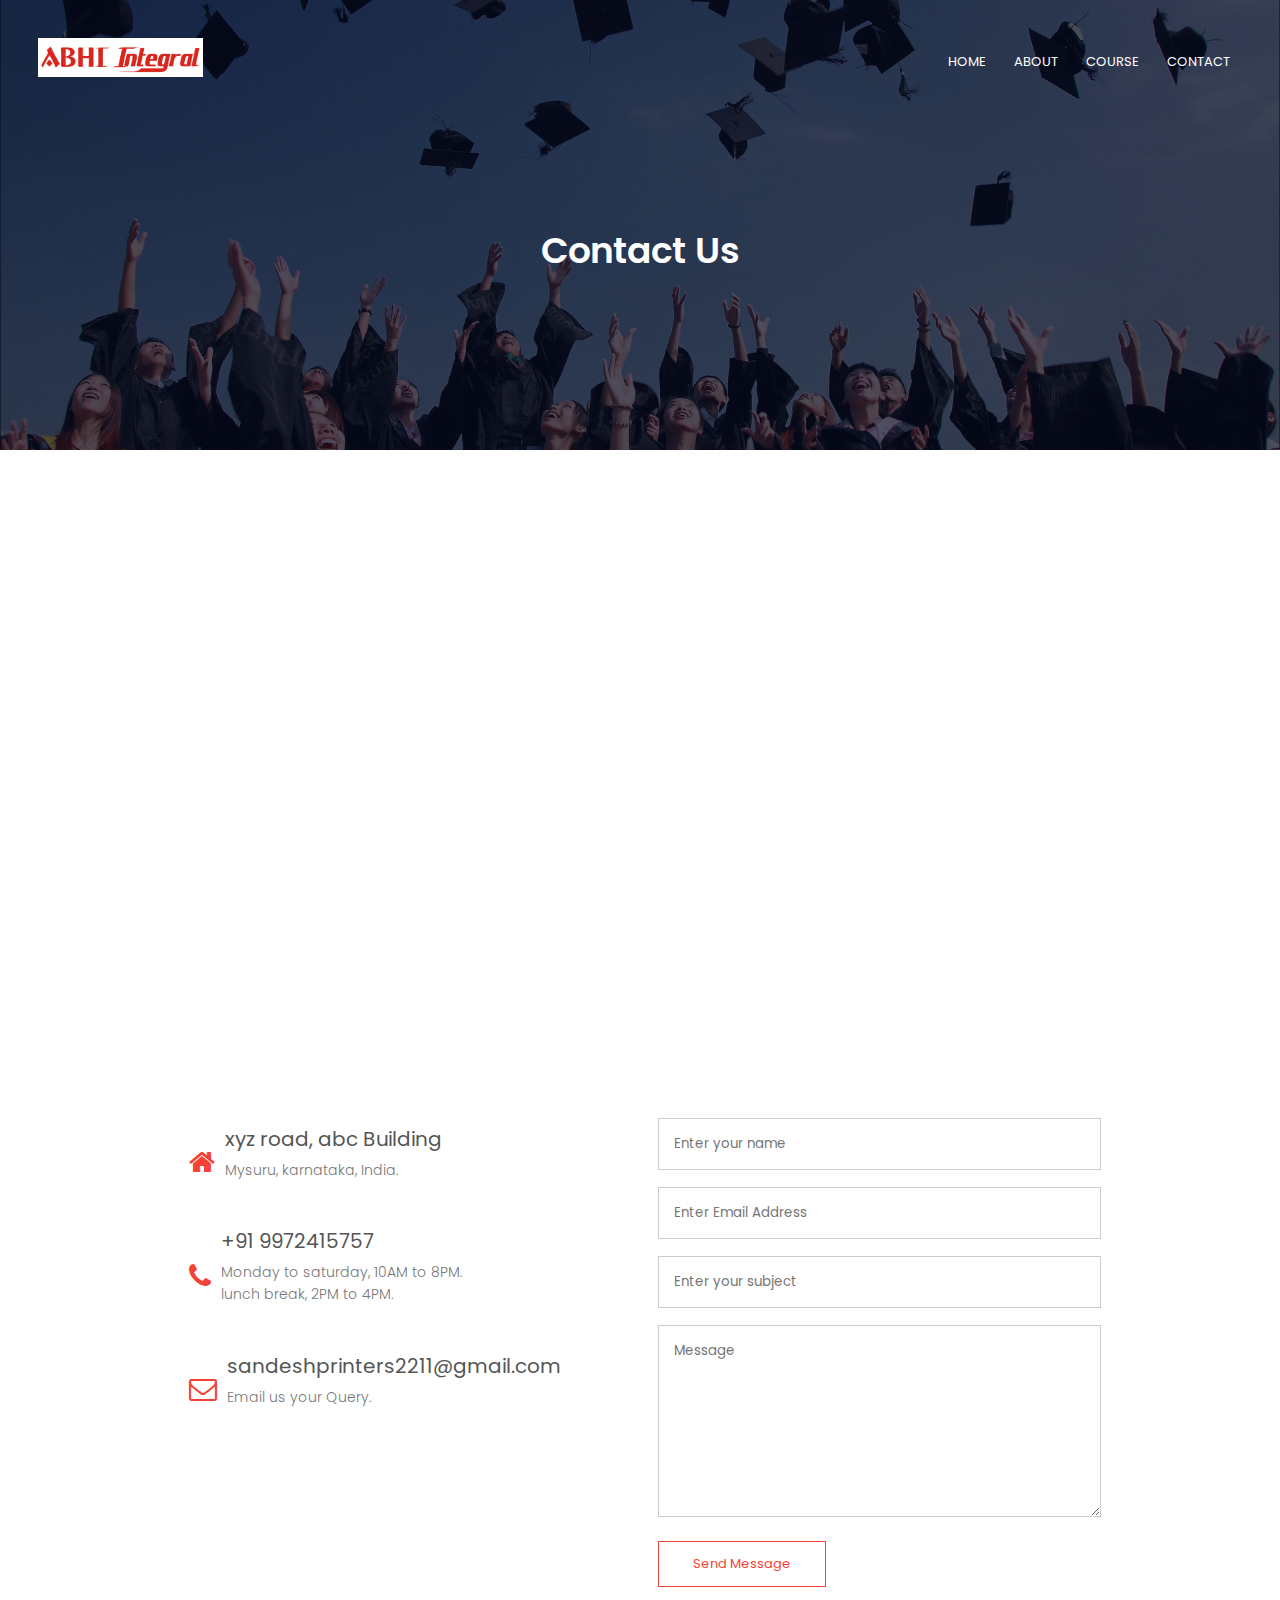
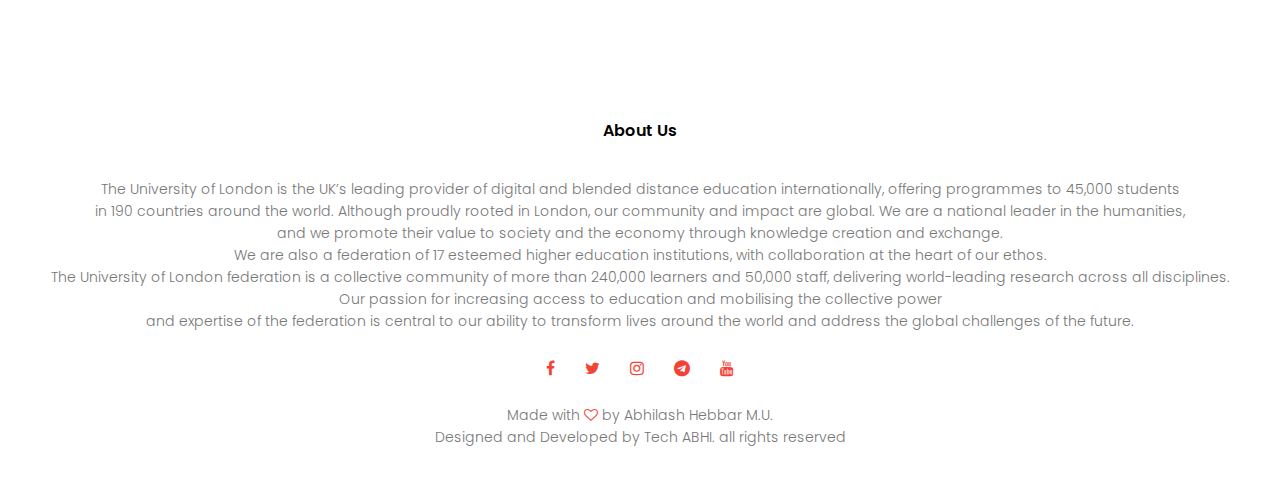
==== contact.html @ 2c4d57ea "Add files via upload" ====
<!DOCTYPE html>
<html>
<head>
            <meta name="viewport" content="with=device-width, initial-scale=1.0">
            <title>Tech ABHI</title>
			<link rel="stylesheet" href="style.css">
			<link rel="preconnect" href="https://fonts.gstatic.com">
			<link href="https://fonts.googleapis.com/css2?family=poppins:wght@100;200;300;400;600;700&display=swap" rel="stylesheet">
			<link rel="stylesheet" href="https://stackpath.bootstrapcdn.com/font-awesome/4.7.0/css/font-awesome.min.css">
</head>
<body>
<section class="Sub-header">
    <nav>
		<a href="index.html"><img src="images/AI2 logo.jpg"></a>
		<div class="nav-links" id="navLinks">
			<i class="fa fa-times" onclick="hideMenu()"></i>
			<ul>
			    <li><a href="index.html">HOME</a></li>
				<li><a href="about.html">ABOUT</a></li>
				<li><a href="course.html">COURSE</a></li>
				<li><a href="contact.html">CONTACT</a></li>
			</ul>
		</div>
		<i class="fa fa-bars" onclick="showMenu()"></i>
	</nav>
	<h1>Contact Us</h1>

</section>

<!---------- content us -------->

<section class="location">

	<iframe src="https://www.google.com/maps/embed?pb=!1m14!1m8!1m3!1d15593.949820794169!2d76.604686!3d12.2829252!3m2!1i1024!2i768!4f13.1!3m3!1m2!1s0x3baf651b028ebfd1%3A0x5486828ab098787b!2sABHI%20Integral!5e0!3m2!1sen!2sin!4v1721201043041!5m2!1sen!2sin" 
	width="600" height="450" style="border:0;" allowfullscreen="" loading="lazy" 
	referrerpolicy="no-referrer-when-downgrade"></iframe>
	
</section>

<section class="contact-us">

	<div class="row">
		<div class="contact-col">
			<div>
				<i class="fa fa-home"></i>
				<span>
					<h5>xyz road, abc Building</h5>
					<p>Mysuru, karnataka, India.</p>
				</span>
			</div>
			<div>
				<i class="fa fa-phone"></i>
				<span>
					<h5>+91 9972415757</h5>
					<p>Monday to saturday, 10AM to 8PM. <br> lunch break, 2PM to 4PM.</p>
				</span>
			</div>
			<div>
				<i class="fa fa-envelope-o"></i>
				<span>
					<h5>sandeshprinters2211@gmail.com</h5>
					<p>Email us your Query.</p>
				</span>
			</div>
		</div>
		<div class="contact-col">
			<form action="form-handler.php" method="post">
				<input type="text" name="name" placeholder="Enter your name" required>
				<input type="email" name="email" placeholder="Enter Email Address" required>
				<input type="text" name="subject" placeholder="Enter your subject" required>
				<textarea rows="8" name="message" placeholder="Message" required></textarea>
				<button typpe="Submit" class="hero-btn red-btn">Send Message</button>
			</form>
		</div>
	</div>
</section>

<!----------footer----------->

<section class="footer">
	<h4>About Us</h4>
	<p>The University of London is the UK’s leading provider of digital and blended distance education 
		internationally, offering programmes to 45,000 students<br>in 190 countries around the world. 
		Although proudly rooted in London, our community and impact are global.
        We are a national leader in the humanities,<br>and we promote their value to society and 
		the economy through knowledge creation and exchange.<br>We are also a federation of 17 esteemed
		higher education institutions, with collaboration at the heart of our ethos.<br>
		The University of London federation is a collective community of more than 240,000 learners and 
		50,000 staff, delivering world-leading research across all disciplines.<br>Our passion for increasing 
		access to education and mobilising the collective power<br>and expertise of the federation is central 
		to our ability to transform lives around the world and address the global challenges of the future.
		</p>
		<div class="icons">
			<i class="fa fa-facebook"></i>
			<i class="fa fa-twitter"></i>
			<i class="fa fa-instagram"></i>
			<i class="fa fa-telegram"></i>
			<i class="fa fa-youtube"></i>
		</div>
		<p>Made with <i class="fa fa-heart-o"></i> by Abhilash Hebbar M.U.<br> Designed and Developed by Tech ABHI. all rights reserved</p>
</section>


<!-----------JavaScript for Toggle Menu------------------------------------->
<script>

	var navlinks = document.getElementById("navLinks");

	function showMenu(){
		navLinks.style.right = "0";
	}
	function hideMenu(){
		navLinks.style.right = "-200px";
	}


</script>


</body>
</html>
---- style.css ----
*{
    margin: 0;
    padding: 0;
	font-family: 'poppins', sans-serif;
}
.header{
    min-height: 100vh;
    width: 100%;
    background-image: linear-gradient(rgba(4,9,30,0.7),rgba(4,9,30,0.7)),url(images/banner.png);
    background-position: center;
    background-size: cover;
    position: relative;
}
nav{
    display: flex;
	padding: 3% 3%;
	justify-content: space-between;
	align-items: center;
}
nav img{
    width: 165px;
}
.nav-links{
    flex: 1;
	text-align: right;
}
.nav-links ul li{
    list-style:none;
	display: inline-block;
	padding: 8px 12px;
	position: relative;
}
.nav-links ul li a{
    color:#fff;
	text-decoration: none;
	font-size: 13px;
}
.nav-links ul li::after{
    content: "";
    width: 0%;
	height: 2px;
	background: #f44336;
	display: block;
	margin: auto;
	transition: 0.5s;
}
.nav-links ul li:hover::after{
    width: 100%;
}
.text-box{
    width: 90%;
    color: #fff;
    position: absolute;
    top: 50%;
    left: 50%;
    transform: translate(-50%,-50%);
    text-align: center;
}
.text-box h1{
    font-size: 50px;
}
.text-box p{
    margin: 10px 0 40px;
    font-size: 18px;
    color: #fff;
}
.hero-btn{
    display: inline-block;
    text-decoration: none;
    color: #fff;
    border: 1px solid #fff;
    padding: 12px 34px;
    font-size: 13px;
    background: transparent;
    position: relative;
    cursor: pointer;
}
.hero-btn:hover{
    border: 1px solid #f44336;
    background: #f44336;
    transition: 1s;
}

nav .fa{
    display: none;
}

@media(max-width: 700px){
    .text-box h1{
        font-size: 20px;
    }
    .nav-links ul li{
        display: block;
    }
    .nav-links{
        position: fixed;
        background: #f44336;
        height: 100vh;
        width: 200px;
        top: 0;
        right: -200;
        text-align: left;
        z-index: 2;
        transition: 1s;
    }
    nav .fa{
        display: block;
        color: #fff;
        margin: 10px;
        font-size: 22px;
        cursor: pointer;
    }
    .nav-links ul{
        padding: 30px;
    }
}

/*-------- course ----------*/

.course{
    width: 80%;
    margin: auto;
    text-align: center;
    padding-top: 100px;
}
h1{
    font-size: 36px;
    font-weight: 600;
}

p{
    color: #777;
    font-size: 14px;
    font-weight: 300;
    line-height: 22px;
    padding: 10px;
}

.row{
    margin: 5%;
    display: flex;
    justify-content: space-between;
}
.course-col{
    flex-basis: 31%;
    background: #fff3f3;
    border-radius: 10px;
    margin-bottom: 5%;
    padding: 20px 12px;
    box-sizing: border-box;
    transition: 0.5s;
}
h3{
    text-align:center;
    font-weight: 600;
    margin: 10px 0;
}
.course-col:hover{
    box-shadow: 0 0 20px 0px rgba(0,0,0,0.2);
}
@media(max-width: 700px){
    .row{
        flex-direction: column;
    }
}

/*-------- campus ----------*/

.campus{
    width: 80%;
    margin: auto;
    text-align: center;
    padding-top: 50px;
}
.campus-col{
    flex-basis: 32%;
    border-radius: 10px;
    margin-bottom: 30px;
    position: relative;
    overflow: hidden;
}
.campus-col img{
    width: 100%;
    display: block;
}
.layer{
    background: transparent;
    height: 100%;
    width: 100%;
    position: absolute;
    top: 0;
    left: 0;
    transition: 0.5s;
}
.layer:hover{
    background: rgba(226,0,0,0.7);
}
.layer h3{
    width: 100%;
    font-weight: 500;
    color: #fff;
    font-size: 26px;
    bottom: 0;
    left: 50%;
    transform: translateX(-50%);
    position: absolute;
    opacity: 0;
    transition: 0.5s;
}
.layer:hover h3{
    bottom: 49%;
    opacity: 1;
}

/*-------- facilitie ----------*/

.facilities{
    width: 80%;
    margin: auto;
    text-align: center;
    padding-top: 100px;
}
.facilities-col{
    flex-basis: 31%;
    border-radius: 10px;
    margin-bottom: 5%;
    text-align: left;
}
.facilities-col img{
    width: 100%;
    border-radius: 10px;
}

.facilities-col p{
    padding: 0;
}
.facilities-col h3{
    margin-top: 16px;
    margin-bottom: 15px;
    text-align: left;
}

/*-------- testimonials ----------*/

.testimonials{
    width: 80%;
    margin: auto;
    padding-top: 100px;
    text-align: center;
}
.testimonial-col{
    flex-basis: 44%;
    border-radius: 10px;
    margin-bottom: 5%;
    text-align: left;
    background: #fff3f3;
    padding: 25px;
    cursor: pointer;
    display: flex;
}
.testimonial-col img{
    height: 40px;
    margin-left: 5px;
    margin-right: 30px;
    border-radius: 50%;
}
.testimonial-col p{
    padding: 0;
}
.testimonial-col h3{
    margin-top: 15px;
    text-align: left;
}
.testimonial-col .fa{
    color: #f44336;
}
@media(max-width: 700px){
    .testimonial-col img{
        margin-left: 5px;
        margin-right: 15px;
    }
}

/*-------- Call to Action ----------*/

.Cta{
    margin: 100px auto;
    width: 80%;
    background-image: linear-gradient(rgba(0,0,0,0.7), rgba(0,0,0,0.7)), url(images/banner2.jpg);
    background-position: center;
    background-size: cover;
    border-radius: 10px;
    text-align: center;
    padding: 100px 0;
}

.Cta h1{
    color:#fff;
    margin-bottom: 40px;
    padding: 0;
}

@media(max-width: 700px){
    .Cta h1{
        font-size: 24px;
    }
}
/*-------- footer ----------*/

.footer{
    width: 100%;
    text-align: center;
    padding: 30px 0;
}
.footer h4{
    margin-bottom: 25px;
    margin-top: 20px;
    font-weight: 600;
}
.icons .fa{
    color: #f44336;
    margin: 0 13px;
    cursor: pointer;
    padding: 18px 0;
}
.fa-heart-o{
    color: #f44336;
}

/*-------- about us page ----------*/

.Sub-header{
    height: 50vh;
    width: 100%;
    background-image: linear-gradient(rgba(4,9,30,0.7),rgba(4,9,30,0.7)), url(images/background.jpg);
    background-position: center;
    background-size: cover;
    text-align: center;
    color: #fff;
}
.Sub-header h1{
    margin-top: 100px;
}

.about-us{
    width:80%;
    margin: auto;
    padding-top: 80px;
    padding-bottom: 50px;
}
.about-col{
    flex-basis: 48%;
    padding: 30px 2px;
}
.about-col img{
    width: 100%;
}
.about-col h1{
    padding-top: 0;
}
.about-col p{
    padding: 15px 0 25px;
}
.red-btn{
    border: 1px solid #f44336;
    background: transparent;
    color: #f44336;
}
.red-btn:hover{
    color: #fff;
}

/*-------- blog-contant ----------*/

.blog-contant{
    width: 80%;
    margin: auto;
    padding: 60px 0;
}
.blog-left{
    flex-basis: 65%;
}
.blog-left img{
    width: 100%;
}
.blog-left h2{
    color: #222;
    font-weight: 600;
    margin: 30px 0;
}
.blog-left p{
    color: #999;
    padding: 0;
}

.blog-right{
    flex-basis: 32%;
}
.blog-right h3{
    background: #f44336;
    color: #fff;
    padding: 7px 0;
    font-size: 16px;
    margin-bottom: 20px;
}
.blog-right div{
    display: flex;
    align-items: center;
    justify-content: space-between;
    color: #555;
    padding: 8px;
    box-sizing: border-box;
}
.comment-box{
    border: 1px solid #ccc;
    margin: 50px 0;
    padding: 10px 20px;
}
.comment-box h3{
    text-align: left;
}
.comment-form input, .comment-form textarea{
    width: 100%;
    padding: 10px;
    margin: 15px 0;
    box-sizing: border-box;
    border: none;
    outline: none;
    background: #f0f0f0;
}
.comment-box button{
    margin: 10px 0;
}

@media(max-width:700px){
    .Sub-header h1{
        font-size: 24px;
    }
}

/*-------- contact us page ----------*/

.location{
    width: 80%;
    margin: auto;
    padding: 80px 0;
}
.location iframe{
    width: 100%;
}
.contact-us{
    width: 80%;
    margin: auto;
}
.contact-col{
    flex-basis: 48%;
    margin-bottom: 30px;
}

.contact-col div{
    display: flex;
    align-items: center;
    margin-bottom: 40px;
}
.contact-col div .fa{
    font-size: 28px;
    color: #f44336;
    margin: 10px;
    margin-top: 30px;
}
.contact-col div p{
    padding: 0;
}
.contact-col div h5{
    font-size: 20px;
    margin-bottom: 5px;
    color: #555;
    font-weight: 400;
}
.contact-col input, .contact-col textarea{
    width: 100%;
    padding: 15px;
    margin-bottom: 17px;
    outline: none;
    border: 1px solid #ccc;
    box-sizing: border-box;
}
Edit
Copy code
.login {
    width: 300px;
    margin: 40px auto;
    padding: 20px;
    border: 1px solid #ccc;
    border-radius: 10px;
    box-shadow: 0 0 10px rgba(0, 0, 0, 0.1);
}

.login h1 {
    text-align: center;
    margin-bottom: 20px;
}

.login form {
    display: flex;
    flex-direction: column;
    align-items: center;
}

.login label {
    margin-bottom: 10px;
}

.login input[type="text"], .login input[type="password"] {
    width: 100%;
    padding: 10px;
    margin-bottom: 20px;
    border: 1px solid #ccc;
}

.login input[type="submit"] {
    width: 100%;
    padding: 10px;
    background-color: #4CAF50;
    color: #fff;
    border: none;
    border-radius: 10px;
    cursor: pointer;
}
.login input[type="submit"]:hover {
    background-color: #3e8e41;
}

.login p {
    text-align: center;
    margin-top: 20px;
}

.login a {
    text-decoration: none;
    color: #4CAF50;
}

.login a:hover {
    color: #3e8e41;
}
.application-form {
    max-width: 600px;
    margin: 40px auto;
    padding: 20px;
    background-color: #f9f9f9;
    border: 1px solid #ccc;
    box-shadow: 0 0 10px rgba(0, 0, 0, 0.1);
  }
  
  .form-group {
    margin-bottom: 20px;
  }
  
  label {
    display: block;
    margin-bottom: 10px;
  }
  
  input, select, textarea {
    width: 100%;
    padding: 10px;
    margin-bottom: 20px;
    border: 1px solid #ccc;
  }
  
  button[type="submit"] {
    background-color: #4CAF50;
    color: #fff;
    padding: 10px 20px;
    border: none;
    border-radius: 5px;
    cursor: pointer;
  }
  
  button[type="submit"]:hover {
    background-color: #3e8e41;
  }
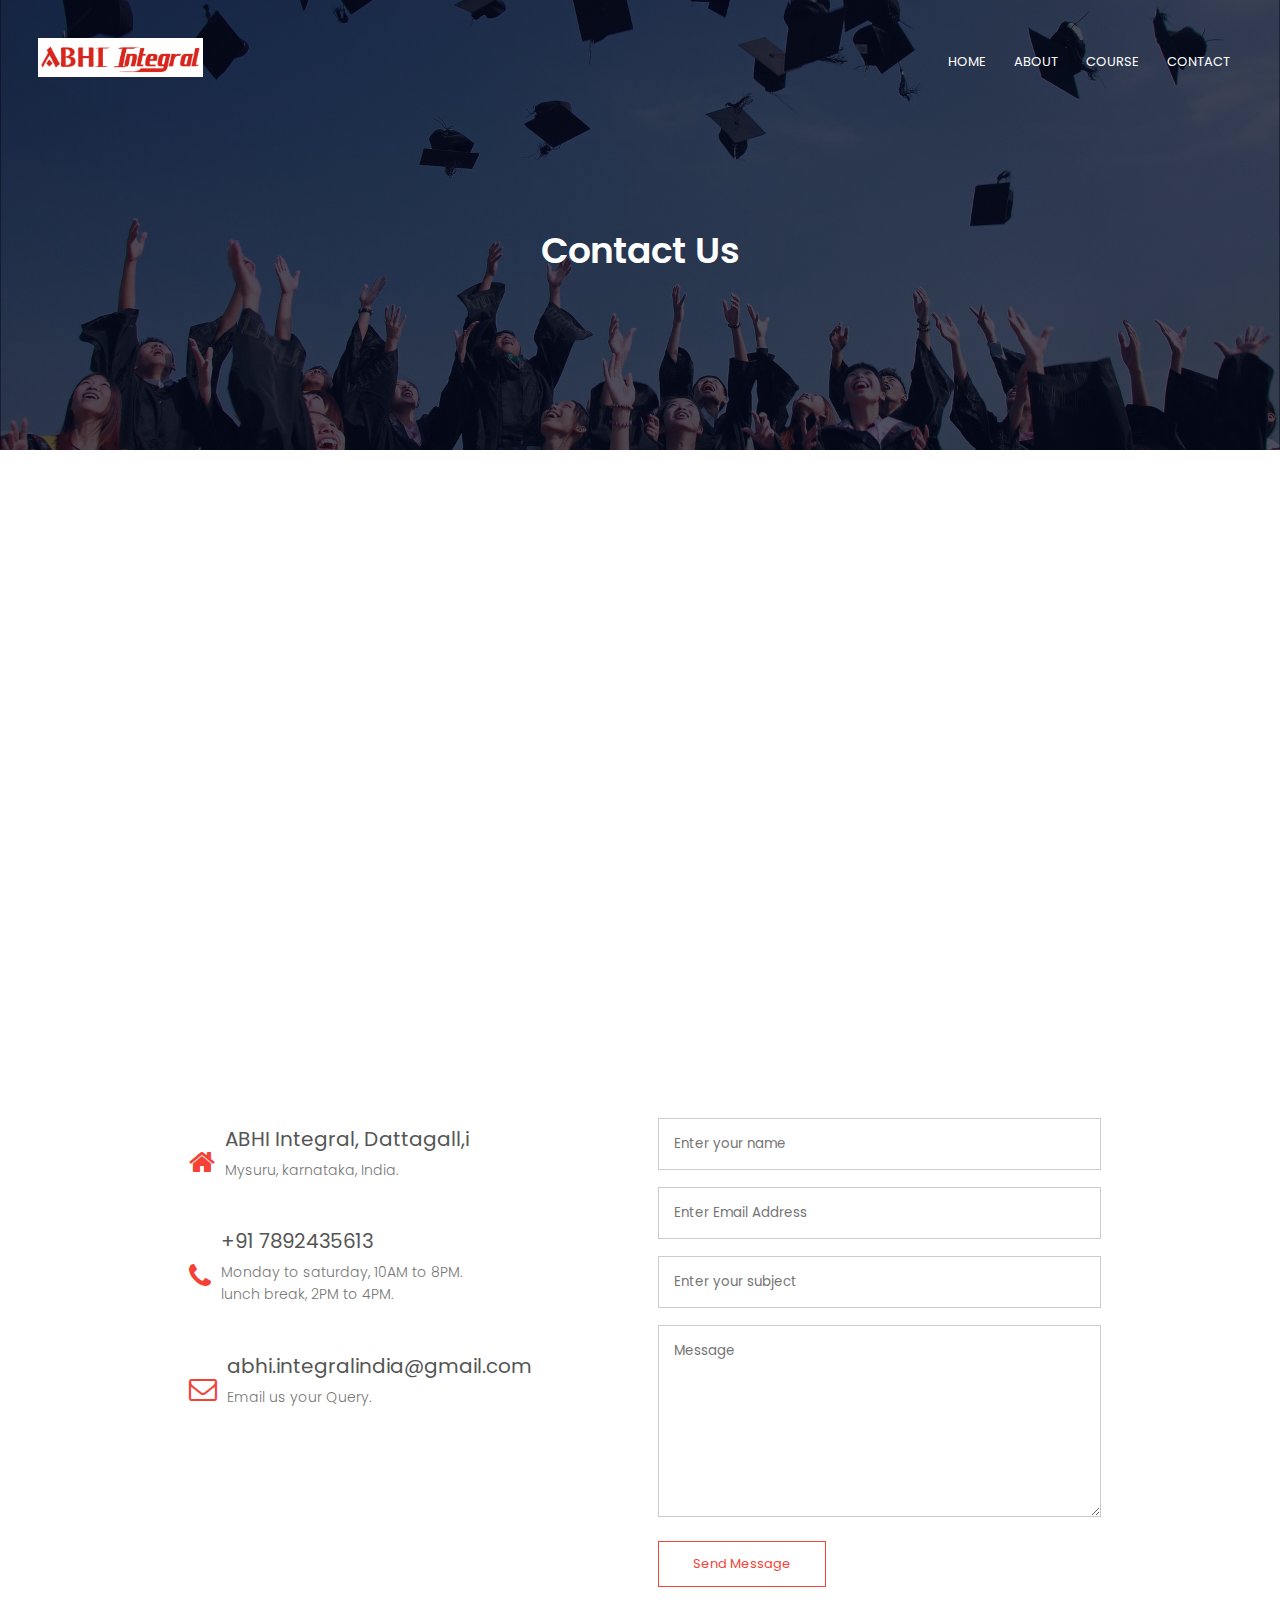
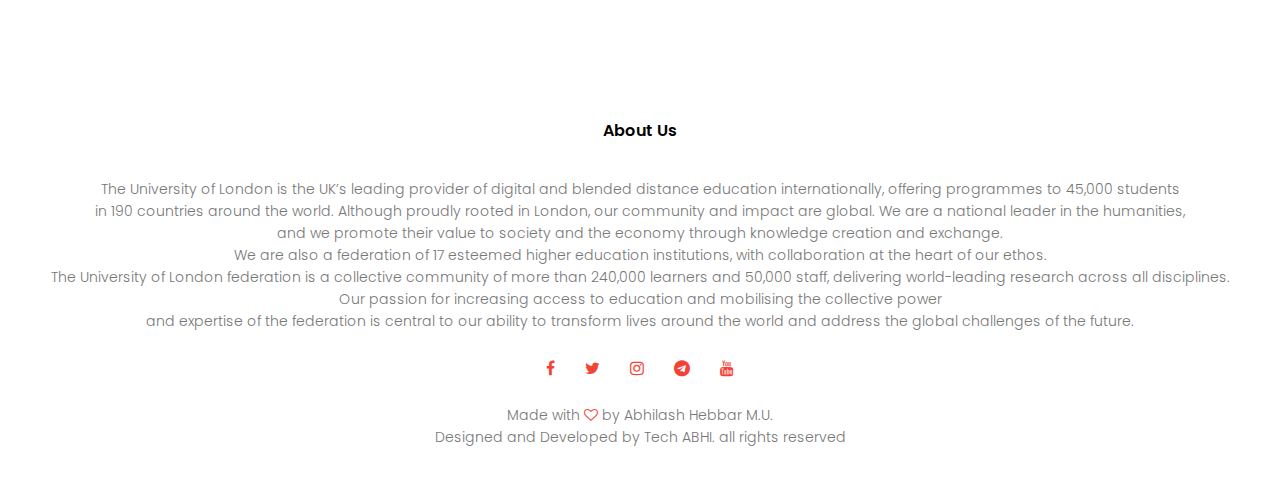
==== commit c2326ef3: "contact.html" ====
--- a/contact.html
+++ b/contact.html
@@ -44,21 +44,21 @@
 			<div>
 				<i class="fa fa-home"></i>
 				<span>
-					<h5>xyz road, abc Building</h5>
+					<h5>ABHI Integral, Dattagall,i</h5>
 					<p>Mysuru, karnataka, India.</p>
 				</span>
 			</div>
 			<div>
 				<i class="fa fa-phone"></i>
 				<span>
-					<h5>+91 9972415757</h5>
+					<h5>+91 7892435613</h5>
 					<p>Monday to saturday, 10AM to 8PM. <br> lunch break, 2PM to 4PM.</p>
 				</span>
 			</div>
 			<div>
 				<i class="fa fa-envelope-o"></i>
 				<span>
-					<h5>sandeshprinters2211@gmail.com</h5>
+					<h5>abhi.integralindia@gmail.com</h5>
 					<p>Email us your Query.</p>
 				</span>
 			</div>
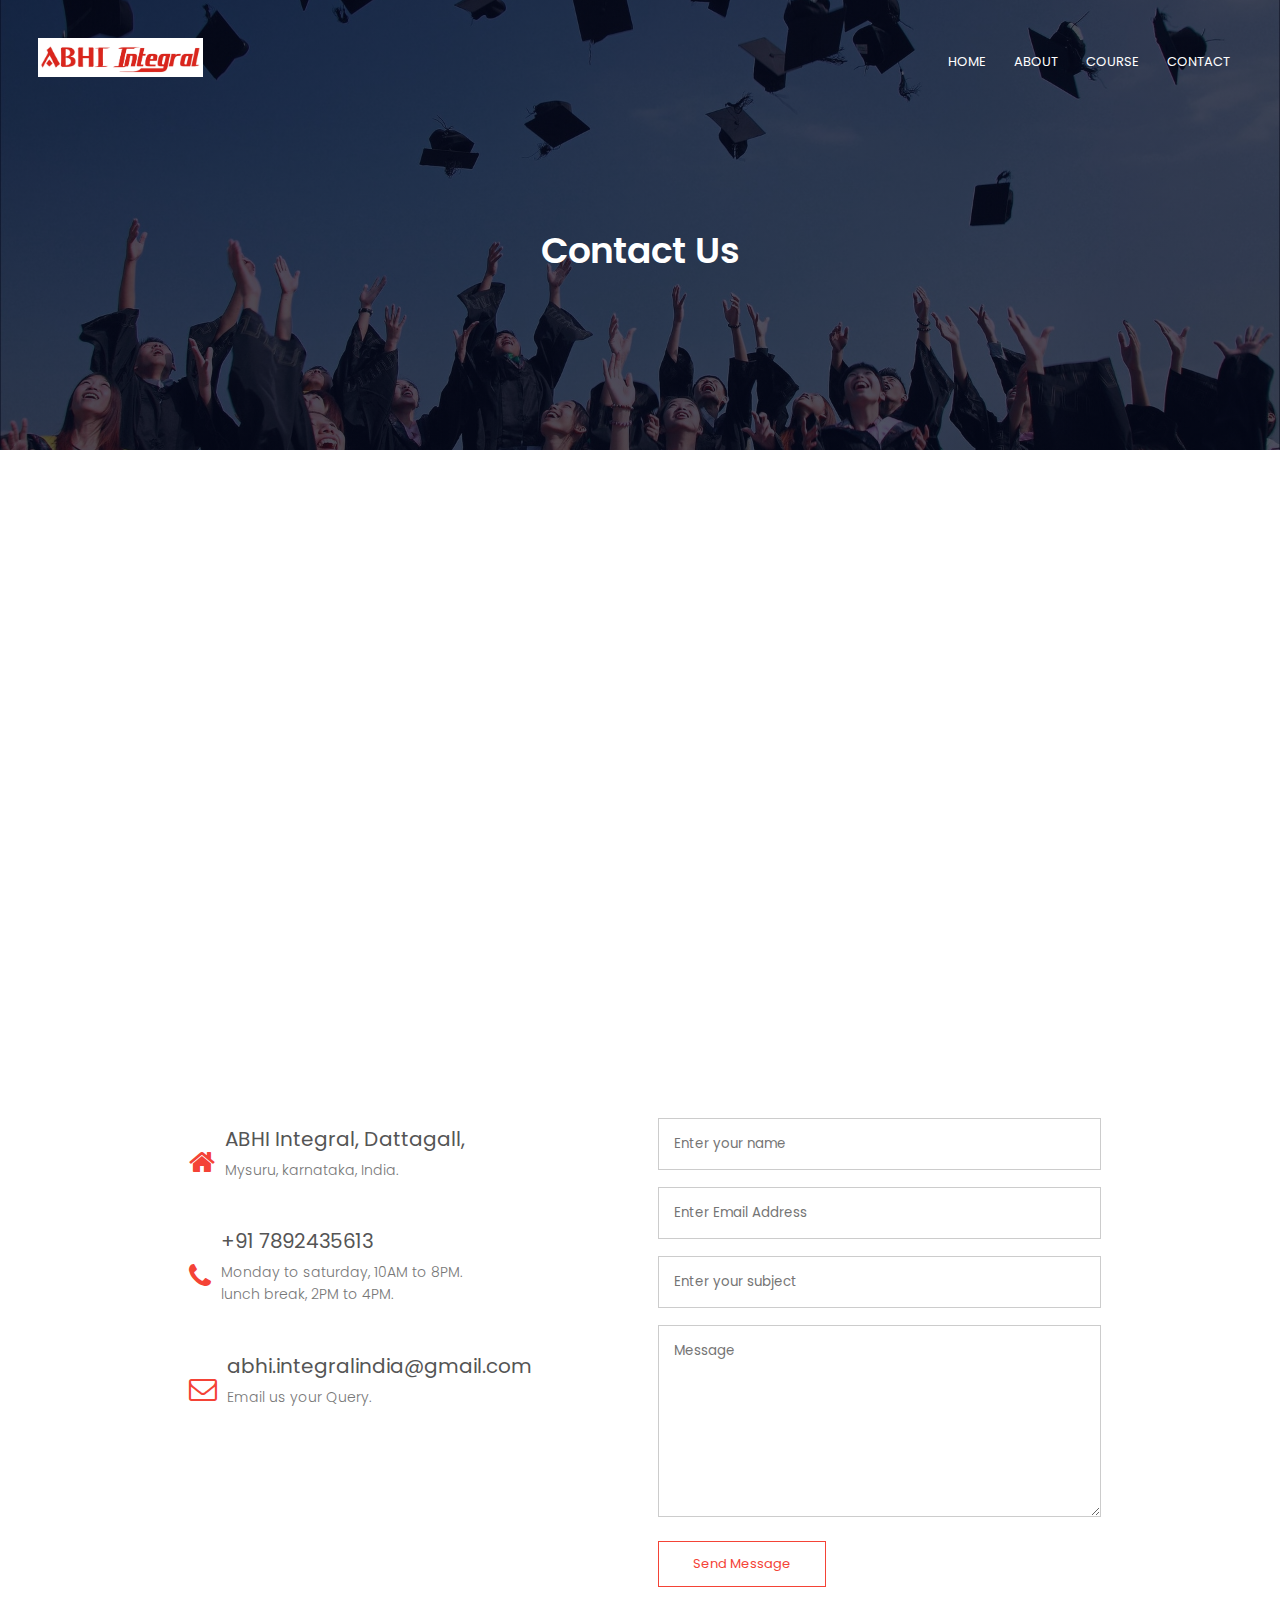
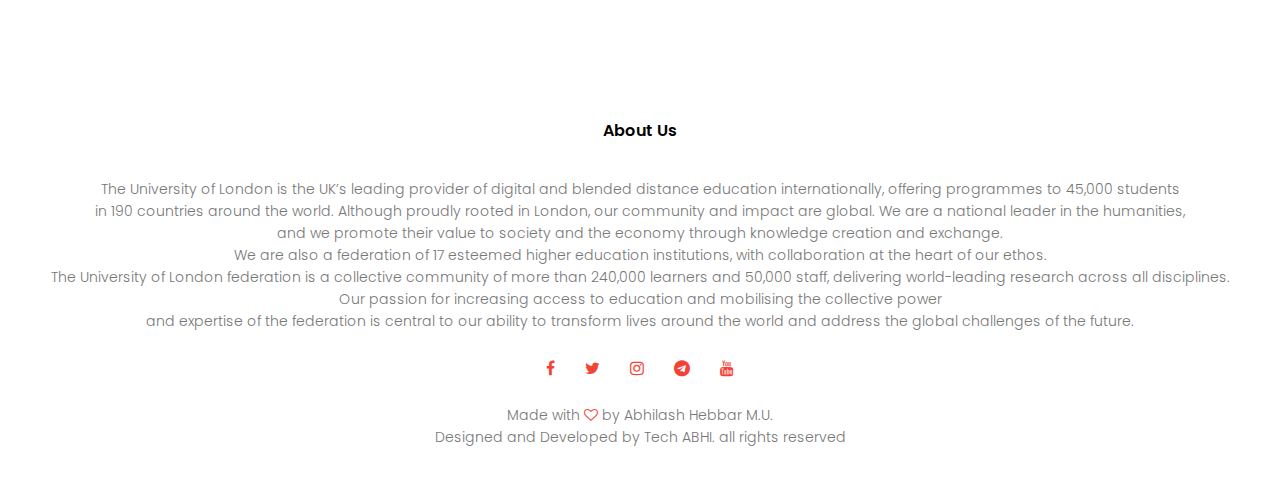
==== commit eccfc5b1: "contact.html" ====
--- a/contact.html
+++ b/contact.html
@@ -44,7 +44,7 @@
 			<div>
 				<i class="fa fa-home"></i>
 				<span>
-					<h5>ABHI Integral, Dattagall,i</h5>
+					<h5>ABHI Integral, Dattagall,</h5>
 					<p>Mysuru, karnataka, India.</p>
 				</span>
 			</div>
